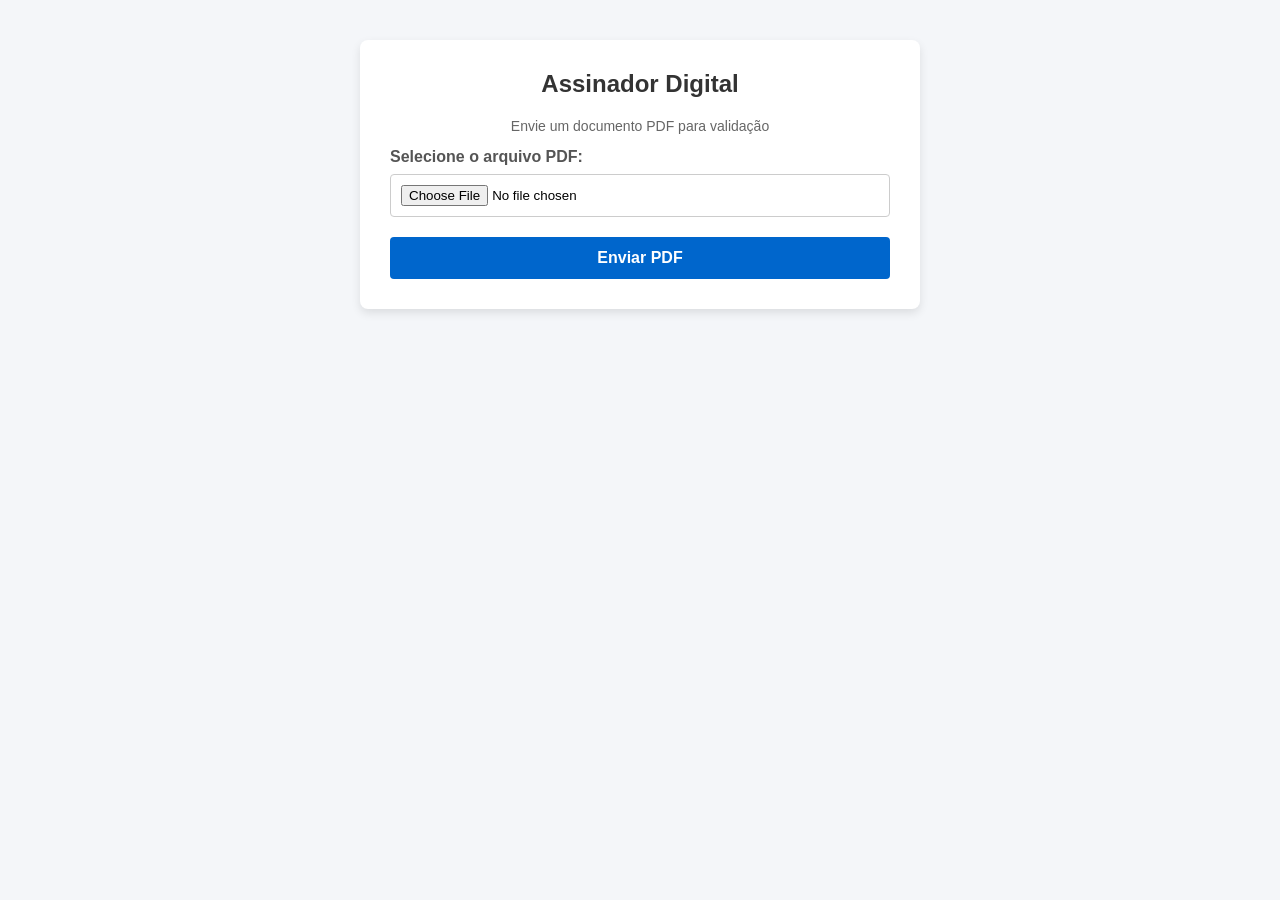
==== src/main/resources/static/index.html @ ff3b8c3e "Implementação da pagina de Upload PDF" ====
<!DOCTYPE html>
<html lang="pt-BR">
<head>
    <meta charset="UTF-8">
    <meta name="viewport" content="width=device-width, initial-scale=1.0">
    <title>Assinador Digital - Upload de PDF</title>
    <style>
        body {
            font-family: Arial, sans-serif;
            background-color: #f4f6f9;
            margin: 0;
            padding: 40px;
            display: flex;
            justify-content: center;
        }

        .container {
            background-color: #ffffff;
            padding: 30px;
            border-radius: 8px;
            box-shadow: 0 4px 10px rgba(0, 0, 0, 0.1);
            max-width: 500px;
            width: 100%;
        }

        h2 {
            color: #333;
            margin-top: 0;
            text-align: center;
        }

        .form-group {
            margin-bottom: 20px;
        }

        label {
            display: block;
            margin-bottom: 8px;
            font-weight: bold;
            color: #555;
        }

        input[type="file"] {
            width: 100%;
            padding: 10px;
            border: 1px solid #ccc;
            border-radius: 4px;
            box-sizing: border-box;
        }

        button {
            width: 100%;
            padding: 12px;
            background-color: #0066cc;
            color: white;
            border: none;
            border-radius: 4px;
            font-size: 16px;
            font-weight: bold;
            cursor: pointer;
            transition: background-color 0.2s;
        }

        button:hover {
            background-color: #0052a3;
        }

        #resultado {
            margin-top: 25px;
            padding: 15px;
            border-radius: 6px;
            display: none;
        }

        .sucesso {
            background-color: #e6f4ea;
            border: 1px solid #b7e1cd;
            color: #137333;
        }

        .erro {
            background-color: #fce8e6;
            border: 1px solid #f5c6cb;
            color: #c5221f;
        }

        .info-item {
            margin: 6px 0;
        }
    </style>
</head>
<body>

<div class="container">
    <h2>Assinador Digital</h2>
    <p style="text-align: center; color: #666; font-size: 14px;">Envie um documento PDF para validação</p>

    <form id="uploadForm">
        <div class="form-group">
            <label for="arquivo">Selecione o arquivo PDF:</label>
            <input type="file" id="arquivo" name="arquivo" accept=".pdf" required>
        </div>
        <button type="submit" id="btnEnviar">Enviar PDF</button>
    </form>

    <div id="resultado"></div>
</div>

<script>
    document.getElementById('uploadForm').addEventListener('submit', async function(event) {
        event.preventDefault();

        const inputArquivo = document.getElementById('arquivo');
        const divResultado = document.getElementById('resultado');
        const btnEnviar = document.getElementById('btnEnviar');

        if (!inputArquivo.files.length) {
            alert('Por favor, selecione um arquivo PDF.');
            return;
        }

        const formData = new FormData();
        formData.append('arquivo', inputArquivo.files[0]);

        btnEnviar.disabled = true;
        btnEnviar.textContent = 'Enviando e processando...';
        divResultado.style.display = 'none';

        try {
            const response = await fetch('/api/v1/documentos/upload', {
                method: 'POST',
                body: formData
            });

            if (response.ok) {
                const dados = await response.json();
                divResultado.className = 'sucesso';
                divResultado.innerHTML = `
                    <strong>✅ ${dados.mensagem}</strong><br><br>
                    <div class="info-item"><strong>Nome:</strong> ${dados.nomeArquivo}</div>
                    <div class="info-item"><strong>Tipo:</strong> ${dados.tipoConteudo}</div>
                    <div class="info-item"><strong>Tamanho:</strong> ${(dados.tamanhoBytes / 1024).toFixed(2)} KB</div>
                    <div class="info-item"><strong>Páginas:</strong> ${dados.quantidadePaginas}</div>
                `;
            } else {
                const erroTexto = await response.text();
                divResultado.className = 'erro';
                divResultado.innerHTML = `<strong>❌ Erro:</strong> ${erroTexto}`;
            }
        } catch (error) {
            divResultado.className = 'erro';
            divResultado.innerHTML = `<strong>❌ Erro de Conexão:</strong> Não foi possível conectar ao servidor.`;
        } finally {
            divResultado.style.display = 'block';
            btnEnviar.disabled = false;
            btnEnviar.textContent = 'Enviar PDF';
        }
    });
</script>

</body>
</html>
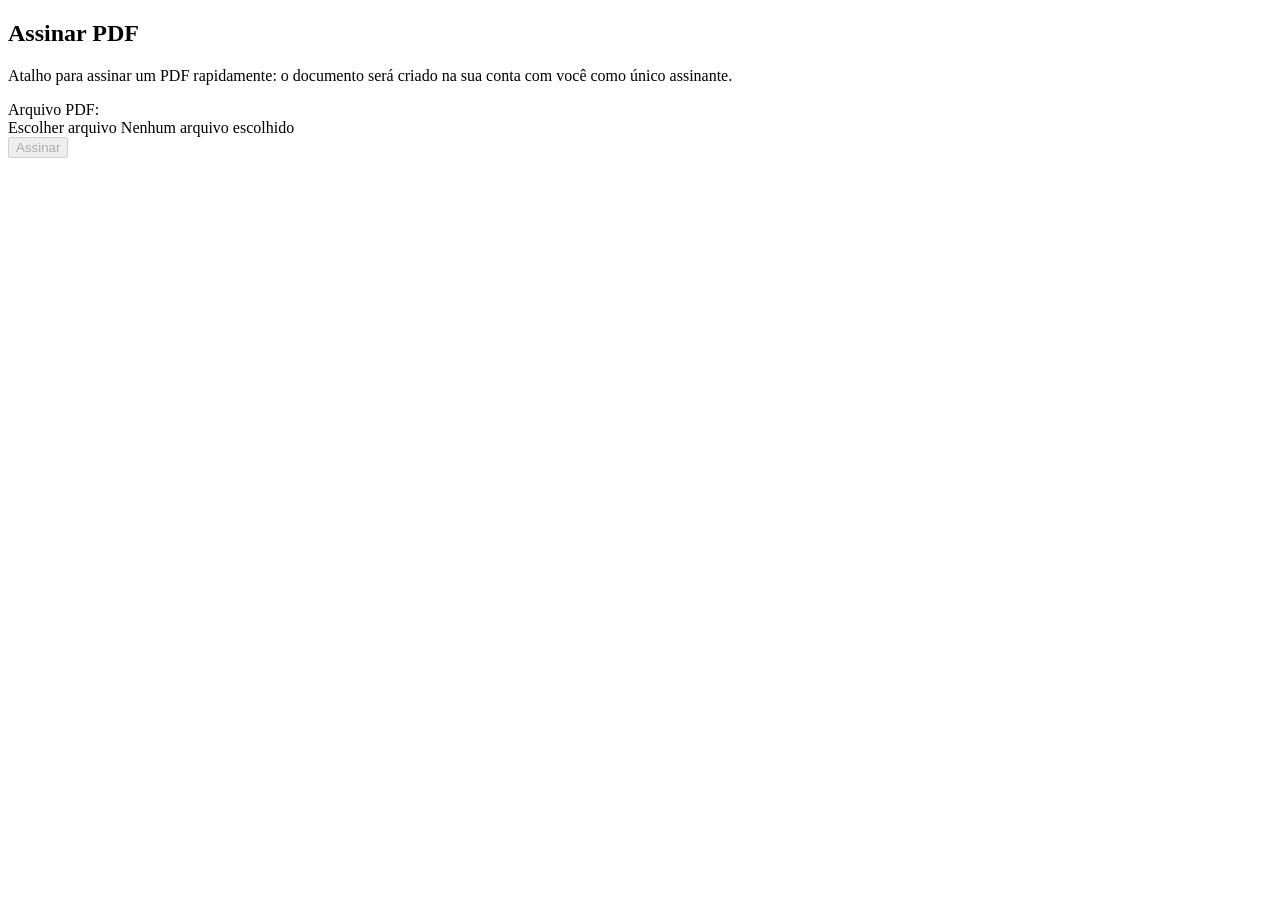
==== commit c08b56e9: "meu projeto atual" ====
--- a/src/main/resources/static/index.html
+++ b/src/main/resources/static/index.html
@@ -1,162 +1,53 @@
 <!DOCTYPE html>
 <html lang="pt-BR">
 <head>
-    <meta charset="UTF-8">
-    <meta name="viewport" content="width=device-width, initial-scale=1.0">
-    <title>Assinador Digital - Upload de PDF</title>
-    <style>
-        body {
-            font-family: Arial, sans-serif;
-            background-color: #f4f6f9;
-            margin: 0;
-            padding: 40px;
-            display: flex;
-            justify-content: center;
-        }
-
-        .container {
-            background-color: #ffffff;
-            padding: 30px;
-            border-radius: 8px;
-            box-shadow: 0 4px 10px rgba(0, 0, 0, 0.1);
-            max-width: 500px;
-            width: 100%;
-        }
-
-        h2 {
-            color: #333;
-            margin-top: 0;
-            text-align: center;
-        }
-
-        .form-group {
-            margin-bottom: 20px;
-        }
-
-        label {
-            display: block;
-            margin-bottom: 8px;
-            font-weight: bold;
-            color: #555;
-        }
-
-        input[type="file"] {
-            width: 100%;
-            padding: 10px;
-            border: 1px solid #ccc;
-            border-radius: 4px;
-            box-sizing: border-box;
-        }
-
-        button {
-            width: 100%;
-            padding: 12px;
-            background-color: #0066cc;
-            color: white;
-            border: none;
-            border-radius: 4px;
-            font-size: 16px;
-            font-weight: bold;
-            cursor: pointer;
-            transition: background-color 0.2s;
-        }
-
-        button:hover {
-            background-color: #0052a3;
-        }
-
-        #resultado {
-            margin-top: 25px;
-            padding: 15px;
-            border-radius: 6px;
-            display: none;
-        }
-
-        .sucesso {
-            background-color: #e6f4ea;
-            border: 1px solid #b7e1cd;
-            color: #137333;
-        }
-
-        .erro {
-            background-color: #fce8e6;
-            border: 1px solid #f5c6cb;
-            color: #c5221f;
-        }
-
-        .info-item {
-            margin: 6px 0;
-        }
-    </style>
+	<meta charset="UTF-8">
+	<meta name="viewport" content="width=device-width, initial-scale=1.0">
+	<title>Assinar PDF</title>
+	<link rel="stylesheet" href="/css/assinar.css">
 </head>
 <body>
+	<main class="pagina">
+		<section class="cartao">
+			<h1>Assinar PDF</h1>
+			<p class="descricao">
+				Atalho para assinar um PDF rapidamente: o documento será criado na sua conta
+				com você como único assinante.
+			</p>
 
-<div class="container">
-    <h2>Assinador Digital</h2>
-    <p style="text-align: center; color: #666; font-size: 14px;">Envie um documento PDF para validação</p>
+			<form id="formAssinatura" novalidate>
+				<label class="campo-label" for="arquivoInput">Arquivo PDF:</label>
 
-    <form id="uploadForm">
-        <div class="form-group">
-            <label for="arquivo">Selecione o arquivo PDF:</label>
-            <input type="file" id="arquivo" name="arquivo" accept=".pdf" required>
-        </div>
-        <button type="submit" id="btnEnviar">Enviar PDF</button>
-    </form>
+				<div class="campo-arquivo">
+					<label class="botao-arquivo" for="arquivoInput">Escolher arquivo</label>
+					<input type="file" id="arquivoInput" name="arquivo" accept="application/pdf,.pdf" hidden>
+					<span id="nomeArquivo" class="nome-arquivo">Nenhum arquivo escolhido</span>
+				</div>
 
-    <div id="resultado"></div>
-</div>
+				<div id="areaPreview" class="area-preview" hidden>
+					<p class="preview-dica">Arraste e redimensione a etiqueta para posicionar a assinatura.</p>
 
-<script>
-    document.getElementById('uploadForm').addEventListener('submit', async function(event) {
-        event.preventDefault();
+					<div class="preview-navegacao">
+						<button type="button" id="botaoPaginaAnterior" class="botao-navegacao">&lt;</button>
+						<span id="indicadorPagina" class="indicador-pagina">Página 1 de 1</span>
+						<button type="button" id="botaoProximaPagina" class="botao-navegacao">&gt;</button>
+					</div>
 
-        const inputArquivo = document.getElementById('arquivo');
-        const divResultado = document.getElementById('resultado');
-        const btnEnviar = document.getElementById('btnEnviar');
+					<div id="previewContainer" class="preview-container">
+						<canvas id="previewCanvas"></canvas>
+						<div id="etiquetaArrastavel" class="etiqueta-arrastavel">
+							<span class="etiqueta-texto">Assinatura</span>
+							<div id="alcaRedimensionar" class="alca-redimensionar"></div>
+						</div>
+					</div>
+				</div>
 
-        if (!inputArquivo.files.length) {
-            alert('Por favor, selecione um arquivo PDF.');
-            return;
-        }
+				<p id="mensagemErro" class="mensagem-erro" hidden></p>
 
-        const formData = new FormData();
-        formData.append('arquivo', inputArquivo.files[0]);
-
-        btnEnviar.disabled = true;
-        btnEnviar.textContent = 'Enviando e processando...';
-        divResultado.style.display = 'none';
-
-        try {
-            const response = await fetch('/api/v1/documentos/upload', {
-                method: 'POST',
-                body: formData
-            });
-
-            if (response.ok) {
-                const dados = await response.json();
-                divResultado.className = 'sucesso';
-                divResultado.innerHTML = `
-                    <strong>✅ ${dados.mensagem}</strong><br><br>
-                    <div class="info-item"><strong>Nome:</strong> ${dados.nomeArquivo}</div>
-                    <div class="info-item"><strong>Tipo:</strong> ${dados.tipoConteudo}</div>
-                    <div class="info-item"><strong>Tamanho:</strong> ${(dados.tamanhoBytes / 1024).toFixed(2)} KB</div>
-                    <div class="info-item"><strong>Páginas:</strong> ${dados.quantidadePaginas}</div>
-                `;
-            } else {
-                const erroTexto = await response.text();
-                divResultado.className = 'erro';
-                divResultado.innerHTML = `<strong>❌ Erro:</strong> ${erroTexto}`;
-            }
-        } catch (error) {
-            divResultado.className = 'erro';
-            divResultado.innerHTML = `<strong>❌ Erro de Conexão:</strong> Não foi possível conectar ao servidor.`;
-        } finally {
-            divResultado.style.display = 'block';
-            btnEnviar.disabled = false;
-            btnEnviar.textContent = 'Enviar PDF';
-        }
-    });
-</script>
-
+				<button type="submit" id="botaoAssinar" class="botao-assinar" disabled>Assinar</button>
+			</form>
+		</section>
+	</main>
+	<script type="module" src="/js/assinar.js"></script>
 </body>
-</html>+</html>
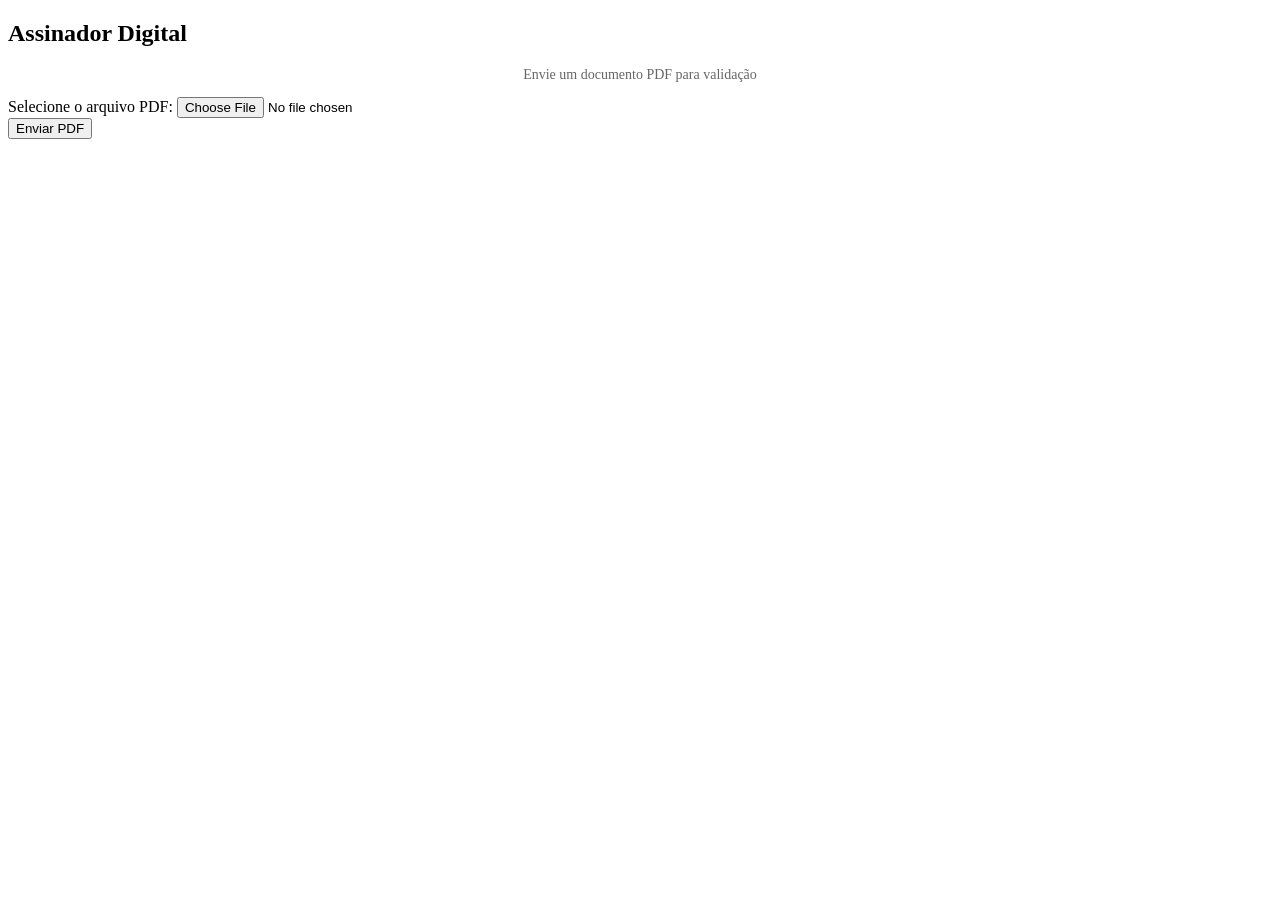
==== commit 902e940b: "Adiciona DocumentoDTO, DocumentoController e DocumentoService da branch pagina-inicial Co-Authored-B" ====
--- a/src/main/resources/static/index.html
+++ b/src/main/resources/static/index.html
@@ -1,53 +1,97 @@
 <!DOCTYPE html>
 <html lang="pt-BR">
 <head>
-	<meta charset="UTF-8">
-	<meta name="viewport" content="width=device-width, initial-scale=1.0">
-	<title>Assinar PDF</title>
-	<link rel="stylesheet" href="/css/assinar.css">
+    <meta charset="UTF-8">
+    <meta name="viewport" content="width=device-width, initial-scale=1.0">
+    <title>Assinador Digital - Upload de PDF</title>
+    <link rel="stylesheet" href="/css/assinar.css">
 </head>
 <body>
-	<main class="pagina">
-		<section class="cartao">
-			<h1>Assinar PDF</h1>
-			<p class="descricao">
-				Atalho para assinar um PDF rapidamente: o documento será criado na sua conta
-				com você como único assinante.
-			</p>
 
-			<form id="formAssinatura" novalidate>
-				<label class="campo-label" for="arquivoInput">Arquivo PDF:</label>
+<div class="container">
+    <h2>Assinador Digital</h2>
+    <p style="text-align: center; color: #666; font-size: 14px;">Envie um documento PDF para validação</p>
 
-				<div class="campo-arquivo">
-					<label class="botao-arquivo" for="arquivoInput">Escolher arquivo</label>
-					<input type="file" id="arquivoInput" name="arquivo" accept="application/pdf,.pdf" hidden>
-					<span id="nomeArquivo" class="nome-arquivo">Nenhum arquivo escolhido</span>
-				</div>
+    <form id="uploadForm">
+        <div class="form-group">
+            <label for="arquivo">Selecione o arquivo PDF:</label>
+            <input type="file" id="arquivo" name="arquivo" accept=".pdf" required>
+        </div>
+        <button type="submit" id="btnEnviar">Enviar PDF</button>
+    </form>
 
-				<div id="areaPreview" class="area-preview" hidden>
-					<p class="preview-dica">Arraste e redimensione a etiqueta para posicionar a assinatura.</p>
+    <div id="resultado"></div>
+</div>
 
-					<div class="preview-navegacao">
-						<button type="button" id="botaoPaginaAnterior" class="botao-navegacao">&lt;</button>
-						<span id="indicadorPagina" class="indicador-pagina">Página 1 de 1</span>
-						<button type="button" id="botaoProximaPagina" class="botao-navegacao">&gt;</button>
-					</div>
+<script>
+    // Monta as linhas do resultado com textContent para não interpretar como
+    // HTML o nome do arquivo ou mensagens vindas do servidor.
+    function criarLinha(rotulo, valor) {
+        const linha = document.createElement('div');
+        linha.className = 'info-item';
+        const forte = document.createElement('strong');
+        forte.textContent = rotulo;
+        linha.appendChild(forte);
+        if (valor !== null && valor !== undefined) {
+            linha.append(' ' + valor);
+        }
+        return linha;
+    }
 
-					<div id="previewContainer" class="preview-container">
-						<canvas id="previewCanvas"></canvas>
-						<div id="etiquetaArrastavel" class="etiqueta-arrastavel">
-							<span class="etiqueta-texto">Assinatura</span>
-							<div id="alcaRedimensionar" class="alca-redimensionar"></div>
-						</div>
-					</div>
-				</div>
+    document.getElementById('uploadForm').addEventListener('submit', async function(event) {
+        event.preventDefault();
 
-				<p id="mensagemErro" class="mensagem-erro" hidden></p>
+        const inputArquivo = document.getElementById('arquivo');
+        const divResultado = document.getElementById('resultado');
+        const btnEnviar = document.getElementById('btnEnviar');
 
-				<button type="submit" id="botaoAssinar" class="botao-assinar" disabled>Assinar</button>
-			</form>
-		</section>
-	</main>
-	<script type="module" src="/js/assinar.js"></script>
+        if (!inputArquivo.files.length) {
+            alert('Por favor, selecione um arquivo PDF.');
+            return;
+        }
+
+        const formData = new FormData();
+        formData.append('arquivo', inputArquivo.files[0]);
+
+        btnEnviar.disabled = true;
+        btnEnviar.textContent = 'Enviando e processando...';
+        divResultado.style.display = 'none';
+
+        try {
+            const response = await fetch('/api/v1/documentos/upload', {
+                method: 'POST',
+                body: formData
+            });
+
+            if (response.ok) {
+                const dados = await response.json();
+                divResultado.className = 'sucesso';
+                divResultado.replaceChildren(
+                    criarLinha('✅ ' + dados.mensagem),
+                    document.createElement('br'),
+                    criarLinha('Nome:', dados.nomeArquivo),
+                    criarLinha('Tipo:', dados.tipoConteudo),
+                    criarLinha('Tamanho:', (dados.tamanhoBytes / 1024).toFixed(2) + ' KB'),
+                    criarLinha('Páginas:', dados.quantidadePaginas)
+                );
+            } else {
+                const contentType = response.headers.get('Content-Type') || '';
+                const mensagem = contentType.includes('application/json')
+                    ? (await response.json()).mensagem
+                    : await response.text();
+                divResultado.className = 'erro';
+                divResultado.replaceChildren(criarLinha('❌ Erro:', mensagem || 'Não foi possível processar o arquivo.'));
+            }
+        } catch (error) {
+            divResultado.className = 'erro';
+            divResultado.replaceChildren(criarLinha('❌ Erro de Conexão:', 'Não foi possível conectar ao servidor.'));
+        } finally {
+            divResultado.style.display = 'block';
+            btnEnviar.disabled = false;
+            btnEnviar.textContent = 'Enviar PDF';
+        }
+    });
+</script>
+
 </body>
-</html>
+</html>
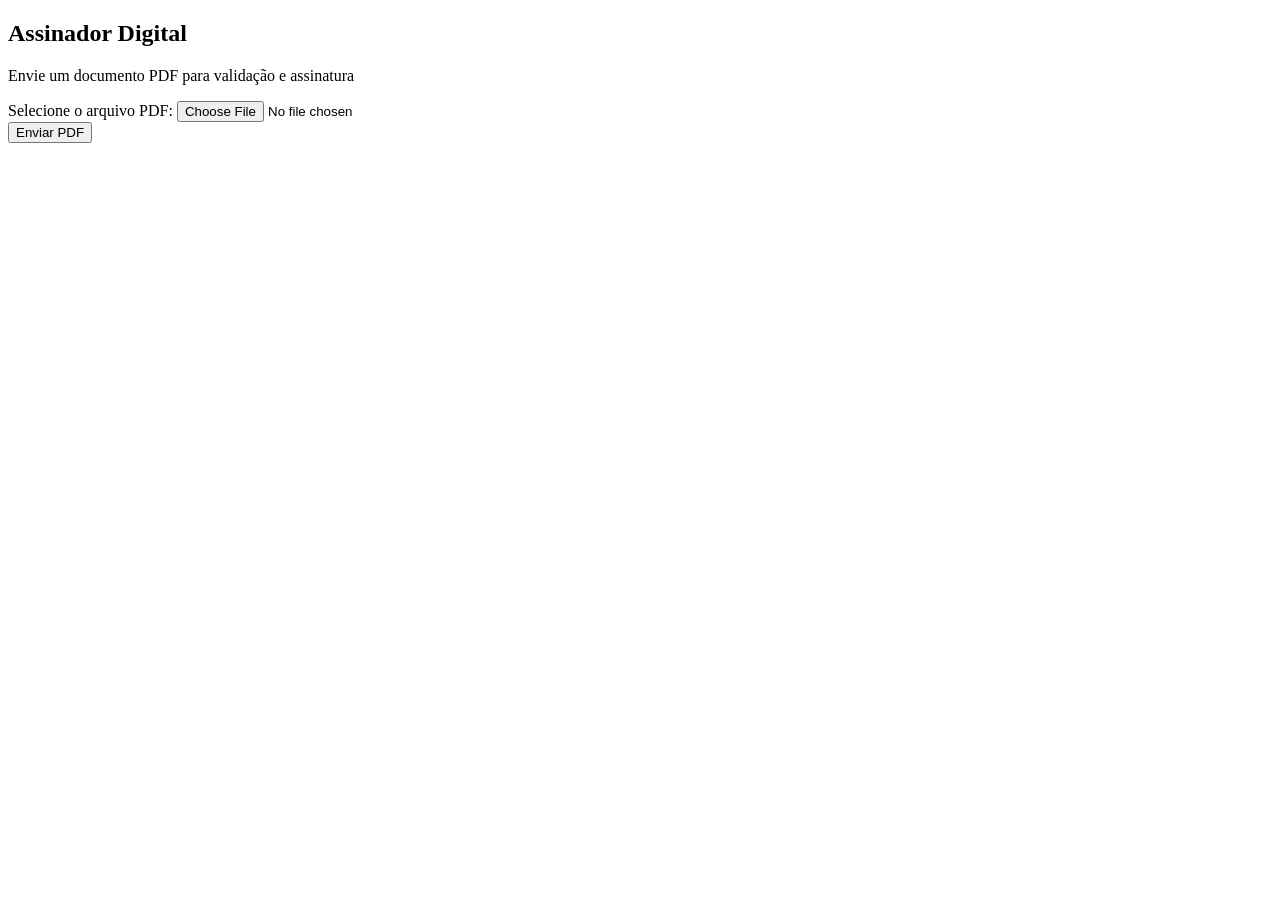
==== commit 65837c30: "Centraliza validação no DocumentoService, une upload e assinatura em uma página e atualiza README" ====
--- a/src/main/resources/static/index.html
+++ b/src/main/resources/static/index.html
@@ -3,14 +3,14 @@
 <head>
     <meta charset="UTF-8">
     <meta name="viewport" content="width=device-width, initial-scale=1.0">
-    <title>Assinador Digital - Upload de PDF</title>
-    <link rel="stylesheet" href="/css/assinar.css">
+    <title>Assinador Digital</title>
+    <link rel="stylesheet" href="/css/index.css">
 </head>
 <body>
 
-<div class="container">
+<div class="container" id="container">
     <h2>Assinador Digital</h2>
-    <p style="text-align: center; color: #666; font-size: 14px;">Envie um documento PDF para validação</p>
+    <p class="subtitulo">Envie um documento PDF para validação e assinatura</p>
 
     <form id="uploadForm">
         <div class="form-group">
@@ -21,77 +21,31 @@
     </form>
 
     <div id="resultado"></div>
+
+    <div id="areaAssinatura" hidden>
+        <div id="areaPreview" class="area-preview" hidden>
+            <p class="preview-dica">Arraste e redimensione a etiqueta para posicionar a assinatura.</p>
+
+            <div class="preview-navegacao">
+                <button type="button" id="botaoPaginaAnterior" class="botao-navegacao">&lt;</button>
+                <span id="indicadorPagina" class="indicador-pagina">Página 1 de 1</span>
+                <button type="button" id="botaoProximaPagina" class="botao-navegacao">&gt;</button>
+            </div>
+
+            <div id="previewContainer" class="preview-container">
+                <canvas id="previewCanvas"></canvas>
+                <div id="etiquetaArrastavel" class="etiqueta-arrastavel">
+                    <span class="etiqueta-texto">Assinatura</span>
+                    <div id="alcaRedimensionar" class="alca-redimensionar"></div>
+                </div>
+            </div>
+        </div>
+
+        <button type="button" id="btnAssinar" class="botao-assinar">Assinar PDF</button>
+    </div>
 </div>
 
-<script>
-    // Monta as linhas do resultado com textContent para não interpretar como
-    // HTML o nome do arquivo ou mensagens vindas do servidor.
-    function criarLinha(rotulo, valor) {
-        const linha = document.createElement('div');
-        linha.className = 'info-item';
-        const forte = document.createElement('strong');
-        forte.textContent = rotulo;
-        linha.appendChild(forte);
-        if (valor !== null && valor !== undefined) {
-            linha.append(' ' + valor);
-        }
-        return linha;
-    }
-
-    document.getElementById('uploadForm').addEventListener('submit', async function(event) {
-        event.preventDefault();
-
-        const inputArquivo = document.getElementById('arquivo');
-        const divResultado = document.getElementById('resultado');
-        const btnEnviar = document.getElementById('btnEnviar');
-
-        if (!inputArquivo.files.length) {
-            alert('Por favor, selecione um arquivo PDF.');
-            return;
-        }
-
-        const formData = new FormData();
-        formData.append('arquivo', inputArquivo.files[0]);
-
-        btnEnviar.disabled = true;
-        btnEnviar.textContent = 'Enviando e processando...';
-        divResultado.style.display = 'none';
-
-        try {
-            const response = await fetch('/api/v1/documentos/upload', {
-                method: 'POST',
-                body: formData
-            });
-
-            if (response.ok) {
-                const dados = await response.json();
-                divResultado.className = 'sucesso';
-                divResultado.replaceChildren(
-                    criarLinha('✅ ' + dados.mensagem),
-                    document.createElement('br'),
-                    criarLinha('Nome:', dados.nomeArquivo),
-                    criarLinha('Tipo:', dados.tipoConteudo),
-                    criarLinha('Tamanho:', (dados.tamanhoBytes / 1024).toFixed(2) + ' KB'),
-                    criarLinha('Páginas:', dados.quantidadePaginas)
-                );
-            } else {
-                const contentType = response.headers.get('Content-Type') || '';
-                const mensagem = contentType.includes('application/json')
-                    ? (await response.json()).mensagem
-                    : await response.text();
-                divResultado.className = 'erro';
-                divResultado.replaceChildren(criarLinha('❌ Erro:', mensagem || 'Não foi possível processar o arquivo.'));
-            }
-        } catch (error) {
-            divResultado.className = 'erro';
-            divResultado.replaceChildren(criarLinha('❌ Erro de Conexão:', 'Não foi possível conectar ao servidor.'));
-        } finally {
-            divResultado.style.display = 'block';
-            btnEnviar.disabled = false;
-            btnEnviar.textContent = 'Enviar PDF';
-        }
-    });
-</script>
+<script type="module" src="/js/assinar.js"></script>
 
 </body>
-</html>+</html>
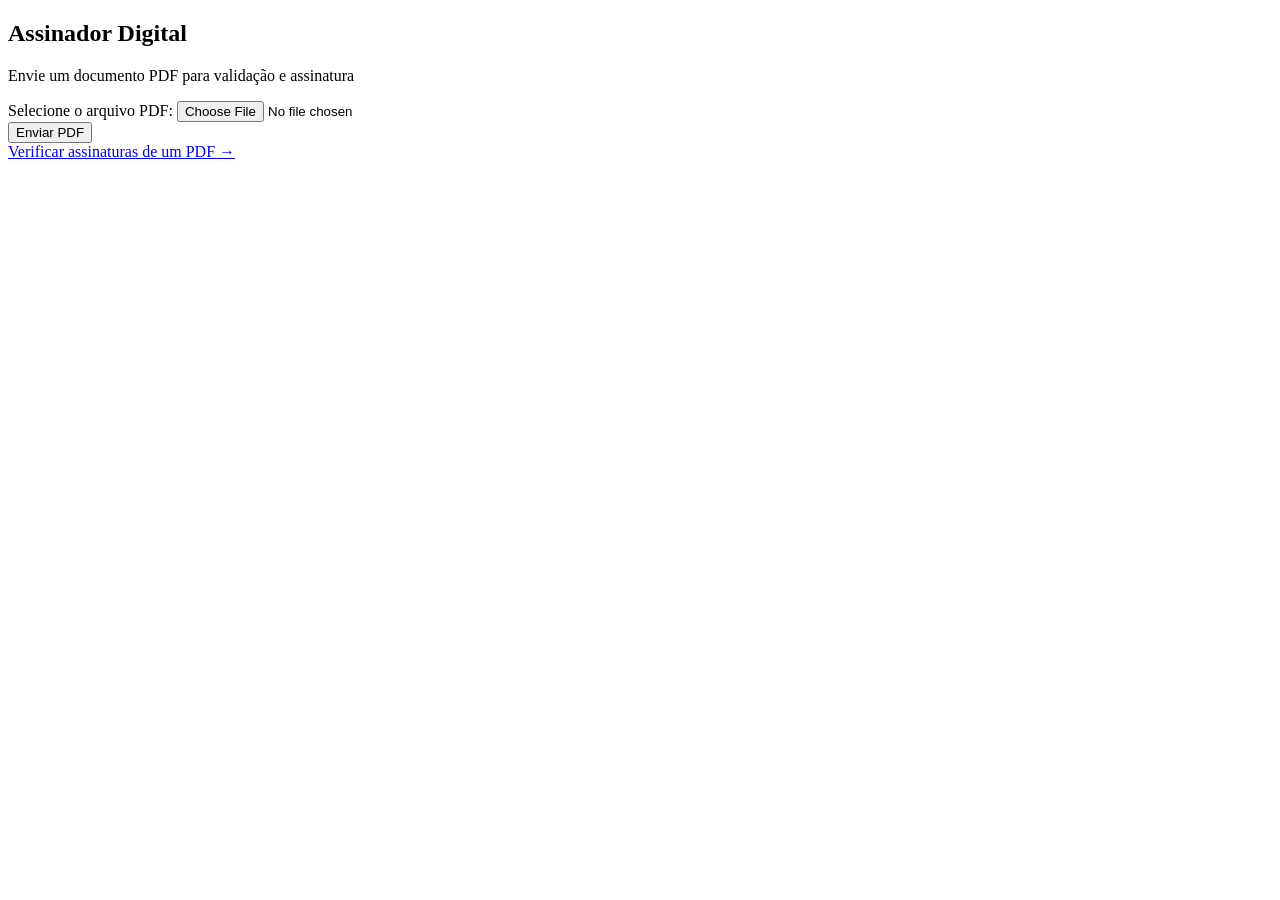
==== commit d9064f7e: "Adiciona verificação de assinaturas, padroniza URLs, reorganiza o projeto e amplia os testes" ====
--- a/src/main/resources/static/index.html
+++ b/src/main/resources/static/index.html
@@ -43,9 +43,11 @@
 
         <button type="button" id="btnAssinar" class="botao-assinar">Assinar PDF</button>
     </div>
+
+    <a href="/verificar.html" class="link-navegacao">Verificar assinaturas de um PDF →</a>
 </div>
 
-<script type="module" src="/js/assinar.js"></script>
+<script type="module" src="/js/index.js"></script>
 
 </body>
 </html>
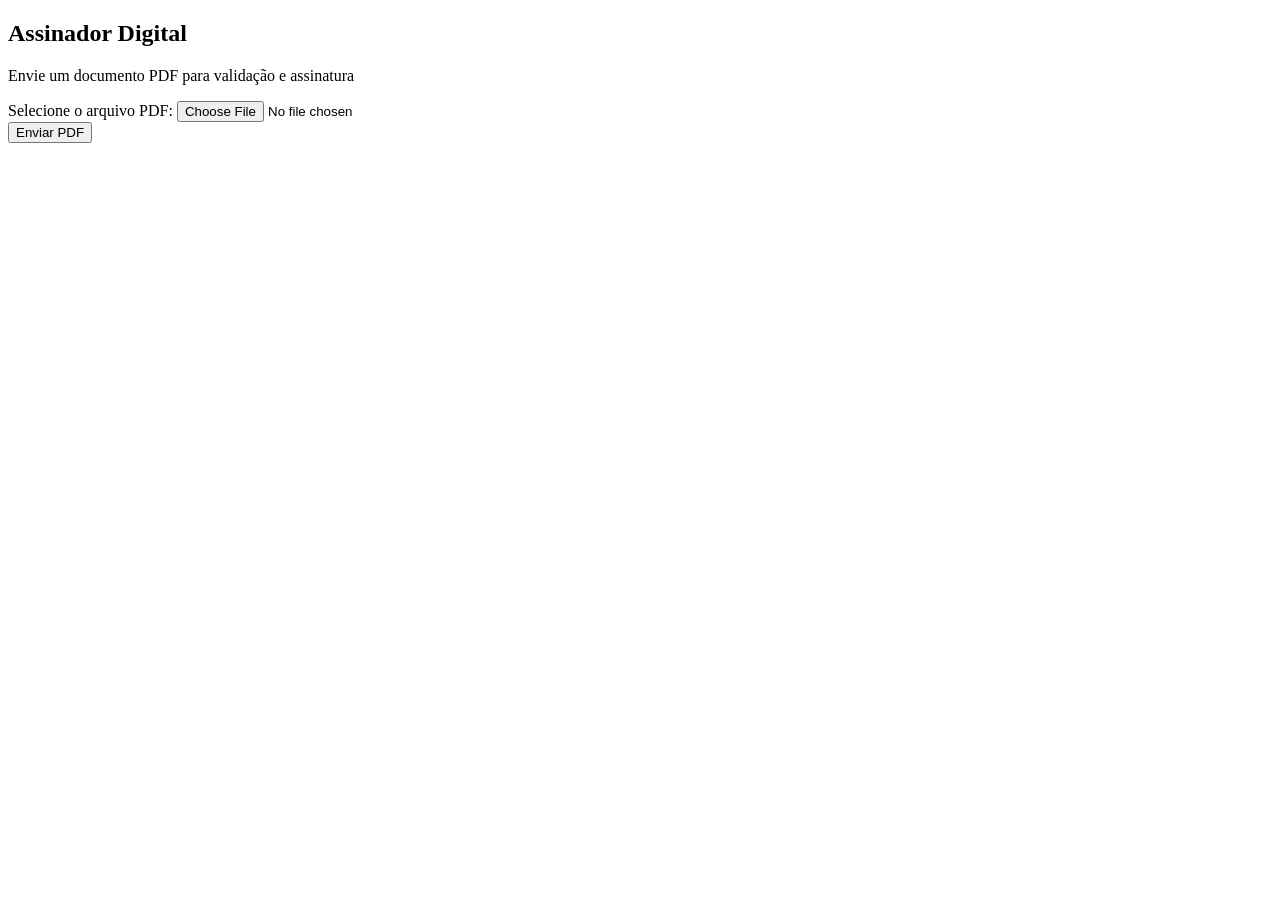
==== commit c26a060e: "atualização projeto" ====
--- a/src/main/resources/static/index.html
+++ b/src/main/resources/static/index.html
@@ -44,7 +44,7 @@
         <button type="button" id="btnAssinar" class="botao-assinar">Assinar PDF</button>
     </div>
 
-    <a href="/verificar.html" class="link-navegacao">Verificar assinaturas de um PDF →</a>
+    
 </div>
 
 <script type="module" src="/js/index.js"></script>
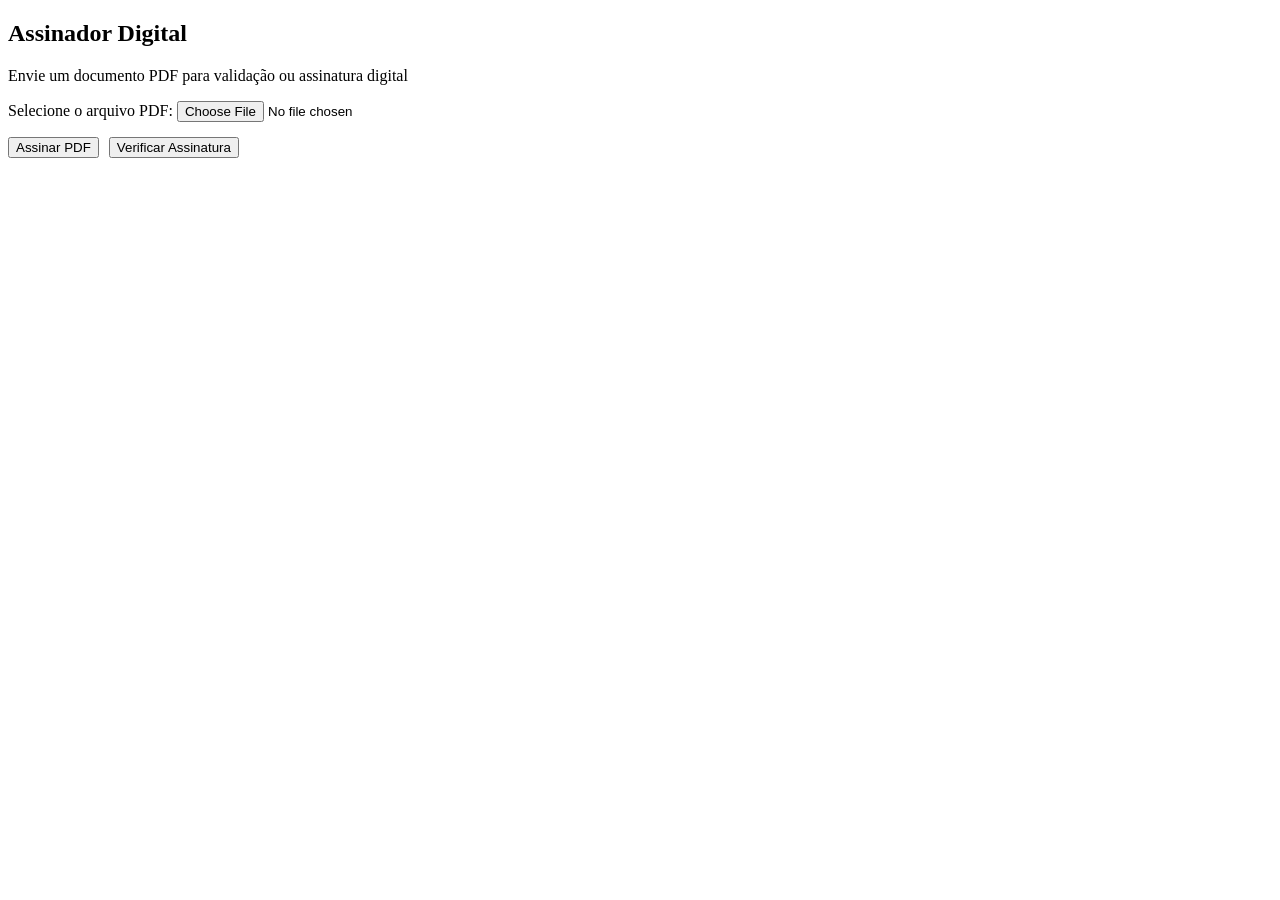
==== commit a00f7f68: "Implementação da verificação de assinatura digital" ====
--- a/src/main/resources/static/index.html
+++ b/src/main/resources/static/index.html
@@ -10,14 +10,18 @@
 
 <div class="container" id="container">
     <h2>Assinador Digital</h2>
-    <p class="subtitulo">Envie um documento PDF para validação e assinatura</p>
+    <p class="subtitulo">Envie um documento PDF para validação ou assinatura digital</p>
 
     <form id="uploadForm">
         <div class="form-group">
             <label for="arquivo">Selecione o arquivo PDF:</label>
             <input type="file" id="arquivo" name="arquivo" accept=".pdf" required>
         </div>
-        <button type="submit" id="btnEnviar">Enviar PDF</button>
+        
+        <div class="botoes-acao" style="display: flex; gap: 10px; margin-top: 15px;">
+            <button type="button" id="btnCarregarAssinar">Assinar PDF</button>
+            <button type="button" id="btnVerificarAssinatura">Verificar Assinatura</button>
+        </div>
     </form>
 
     <div id="resultado"></div>
@@ -41,13 +45,12 @@
             </div>
         </div>
 
-        <button type="button" id="btnAssinar" class="botao-assinar">Assinar PDF</button>
+        <button type="button" id="btnAssinar" class="botao-assinar">Confirmar e Assinar PDF</button>
     </div>
 
-    
 </div>
 
 <script type="module" src="/js/index.js"></script>
 
 </body>
-</html>
+</html>
